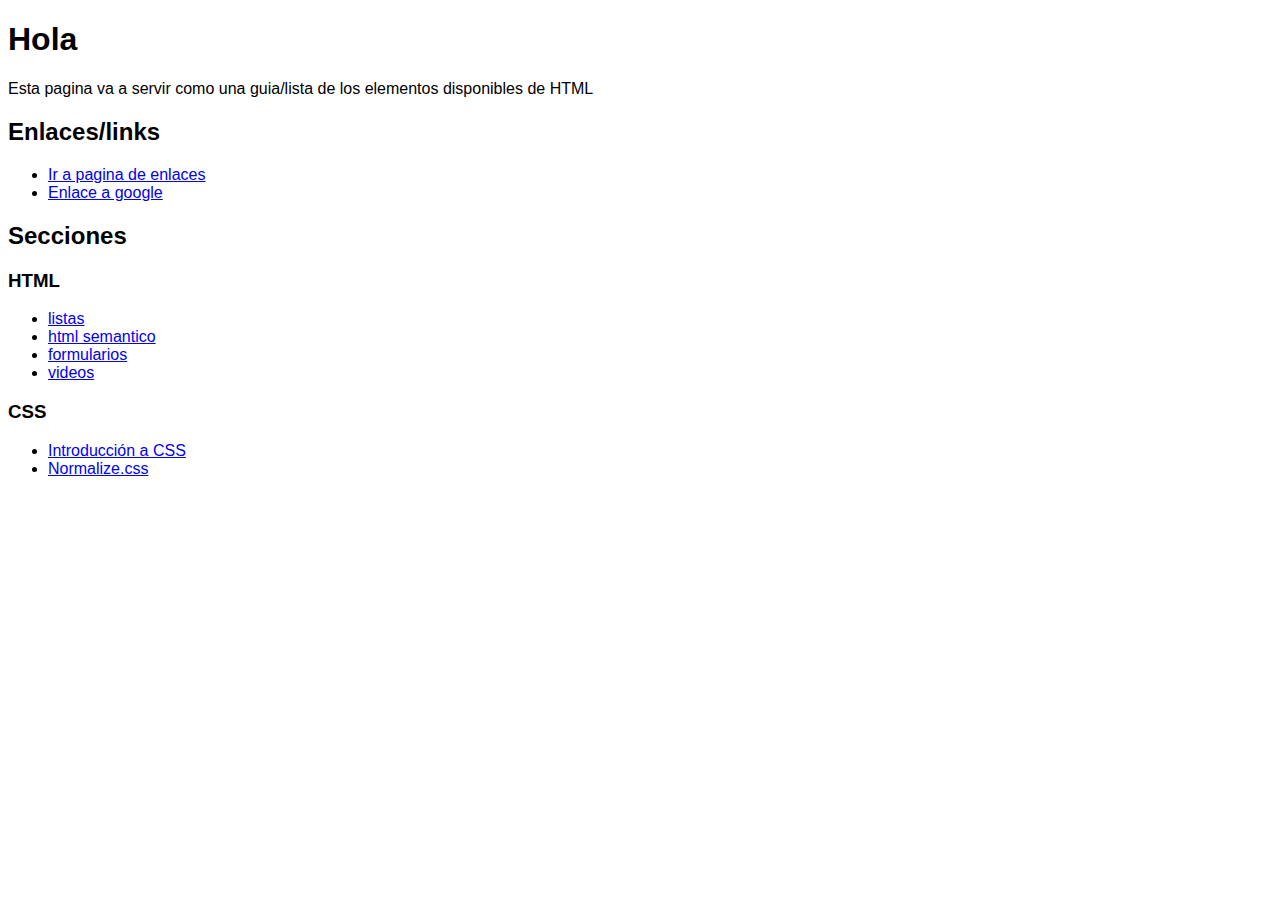
==== HTML/index.html @ 8f390e86 "Added HTML help sheet" ====
<!DOCTYPE html>
<html lang="es">
<head>
    <meta charset="UTF-8">
    <meta http-equiv="X-UA-Compatible" content="IE=edge">
    <meta name="viewport" content="width=device-width, initial-scale=1.0">
    <title>Alejo's portfolio</title>
</head>
<body style="font-family: 'Segoe UI', Tahoma, Geneva, Verdana, sans-serif;">
    <h1>Hola</h1>
    <p>Esta pagina va a servir como una guia/lista de los elementos disponibles
        de HTML 
    </p>

    <!--Enlaces-->
    <h2>Enlaces/links</h2>
    <ul>
        <li><a href="./enlaces.html">Ir a pagina de enlaces</a></li>
        <li><a href="http://google.com">Enlace a google</a></li>
    </ul>

    <!--Secciones-->
    <h2>Secciones</h2>
    <h3>HTML</h3>
    <ul>

        <li> <a href="./listas.html">listas</a> </li>
        <li> <a href="./html-semantico.html">html semantico</a> </li>
        <li> <a href="./formularios.html">formularios</a> </li>
        <li> <a href="./videos.html">videos </a> </li>
    </ul>
    <!-- CSS -->
    <h3>CSS</h3>
    <ul>
    <li><a href="./CSS/Introducción-CSS.html">Introducción a CSS</a></li>
    <li><a href="./CSS/Normalize.html">Normalize.css</a></li>
    </ul>

    
    
   
    

</body>
</html>
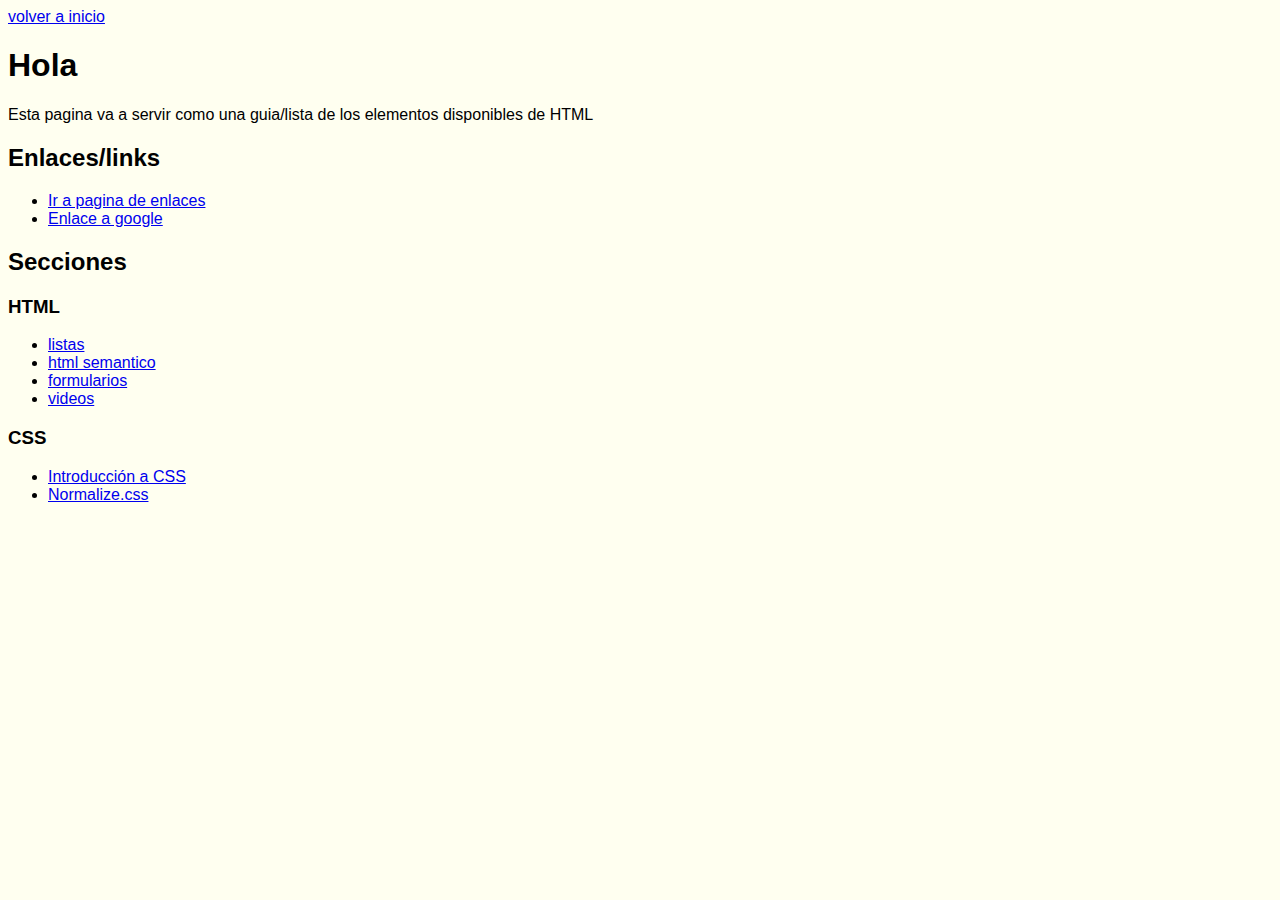
==== commit 8d49540f: "Added back button" ====
--- a/HTML/index.html
+++ b/HTML/index.html
@@ -5,8 +5,10 @@
     <meta http-equiv="X-UA-Compatible" content="IE=edge">
     <meta name="viewport" content="width=device-width, initial-scale=1.0">
     <title>Alejo's portfolio</title>
+    <link rel="stylesheet" href="../style.css">
 </head>
-<body style="font-family: 'Segoe UI', Tahoma, Geneva, Verdana, sans-serif;">
+<body>
+    <a href="../Index.html">volver a inicio</a>
     <h1>Hola</h1>
     <p>Esta pagina va a servir como una guia/lista de los elementos disponibles
         de HTML 
--- a/style.css
+++ b/style.css
@@ -0,0 +1,45 @@
+/*=============
+
+===============*/
+html{
+    font-family: 'Segoe UI', Tahoma, Geneva, Verdana, sans-serif;
+    background: ivory;
+}
+
+
+/*=============
+Navigation menu
+===============*/
+
+.navbar{
+    padding-left: 3vw;
+    background: darkred;
+    height: 4.5em;
+    display: flex;
+    flex-direction: row;
+    justify-content: space-between;
+    margin: auto;
+
+}
+
+.navbar h1{
+    font-size: 1.5em;
+    color: ghostwhite;
+    margin-top: .25em;
+}
+
+.navbar a{
+    color: ghostwhite;
+    text-decoration: none;
+    font-weight: bolder;
+
+    display: inline-block;
+    text-align: center;
+    padding-top: 1.5em;
+    padding-right: 2em;
+}
+
+/*=============
+    HTML-index
+===============*/
+
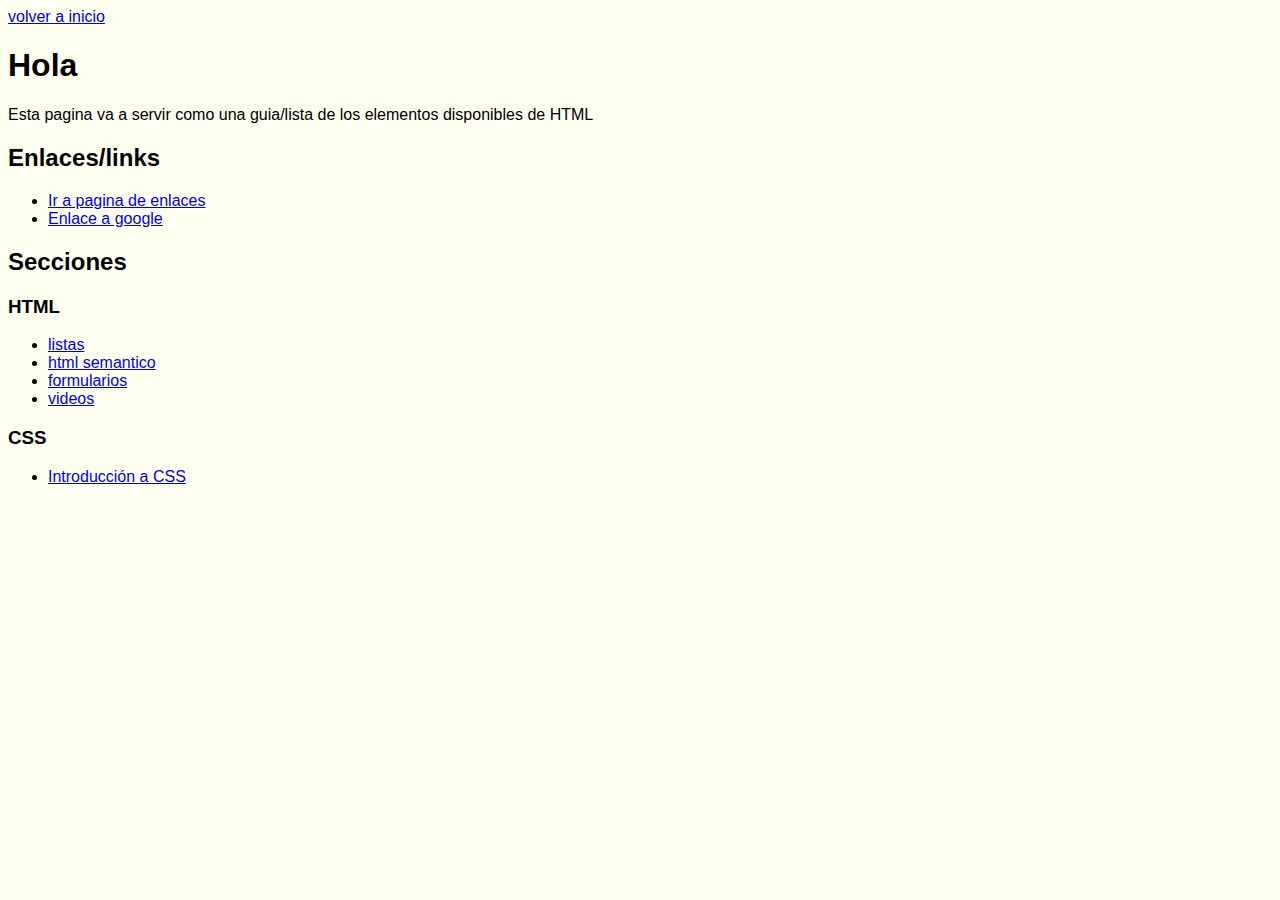
==== commit 101172e1: "Added About Me and Contact section on landing page" ====
--- a/HTML/index.html
+++ b/HTML/index.html
@@ -4,7 +4,7 @@
     <meta charset="UTF-8">
     <meta http-equiv="X-UA-Compatible" content="IE=edge">
     <meta name="viewport" content="width=device-width, initial-scale=1.0">
-    <title>Alejo's portfolio</title>
+    <title>HTML help-sheet</title>
     <link rel="stylesheet" href="../style.css">
 </head>
 <body>
@@ -35,7 +35,6 @@
     <h3>CSS</h3>
     <ul>
     <li><a href="./CSS/Introducción-CSS.html">Introducción a CSS</a></li>
-    <li><a href="./CSS/Normalize.html">Normalize.css</a></li>
     </ul>
 
     
--- a/style.css
+++ b/style.css
@@ -40,6 +40,20 @@
 }
 
 /*=============
+Main
+===============*/
+main p{
+    margin-left: 1em;
+}
+
+/*=============
+Contact Me logos
+===============*/
+.logos img{
+    height: 2em;
+}
+
+/*=============
     HTML-index
 ===============*/
 
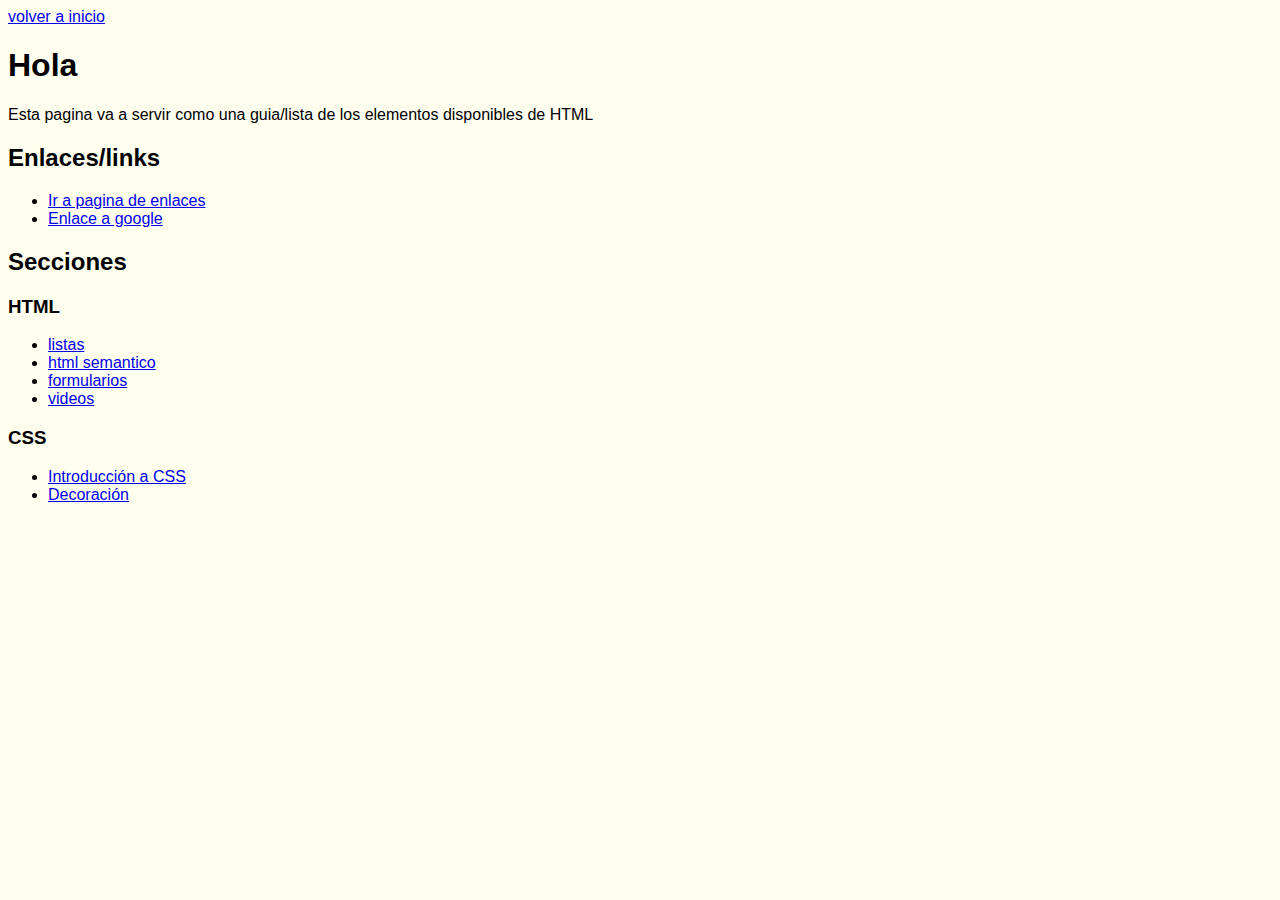
==== commit 77a5d105: "Bordes en pagina de decoracion" ====
--- a/HTML/index.html
+++ b/HTML/index.html
@@ -35,6 +35,7 @@
     <h3>CSS</h3>
     <ul>
     <li><a href="./CSS/Introducción-CSS.html">Introducción a CSS</a></li>
+    <li><a href="./CSS/Decoración.html">Decoración</a></li>
     </ul>
 
     
--- a/style.css
+++ b/style.css
@@ -43,7 +43,7 @@
 Main
 ===============*/
 main p{
-    margin-left: 1em;
+    left: -1em;
 }
 
 /*=============
